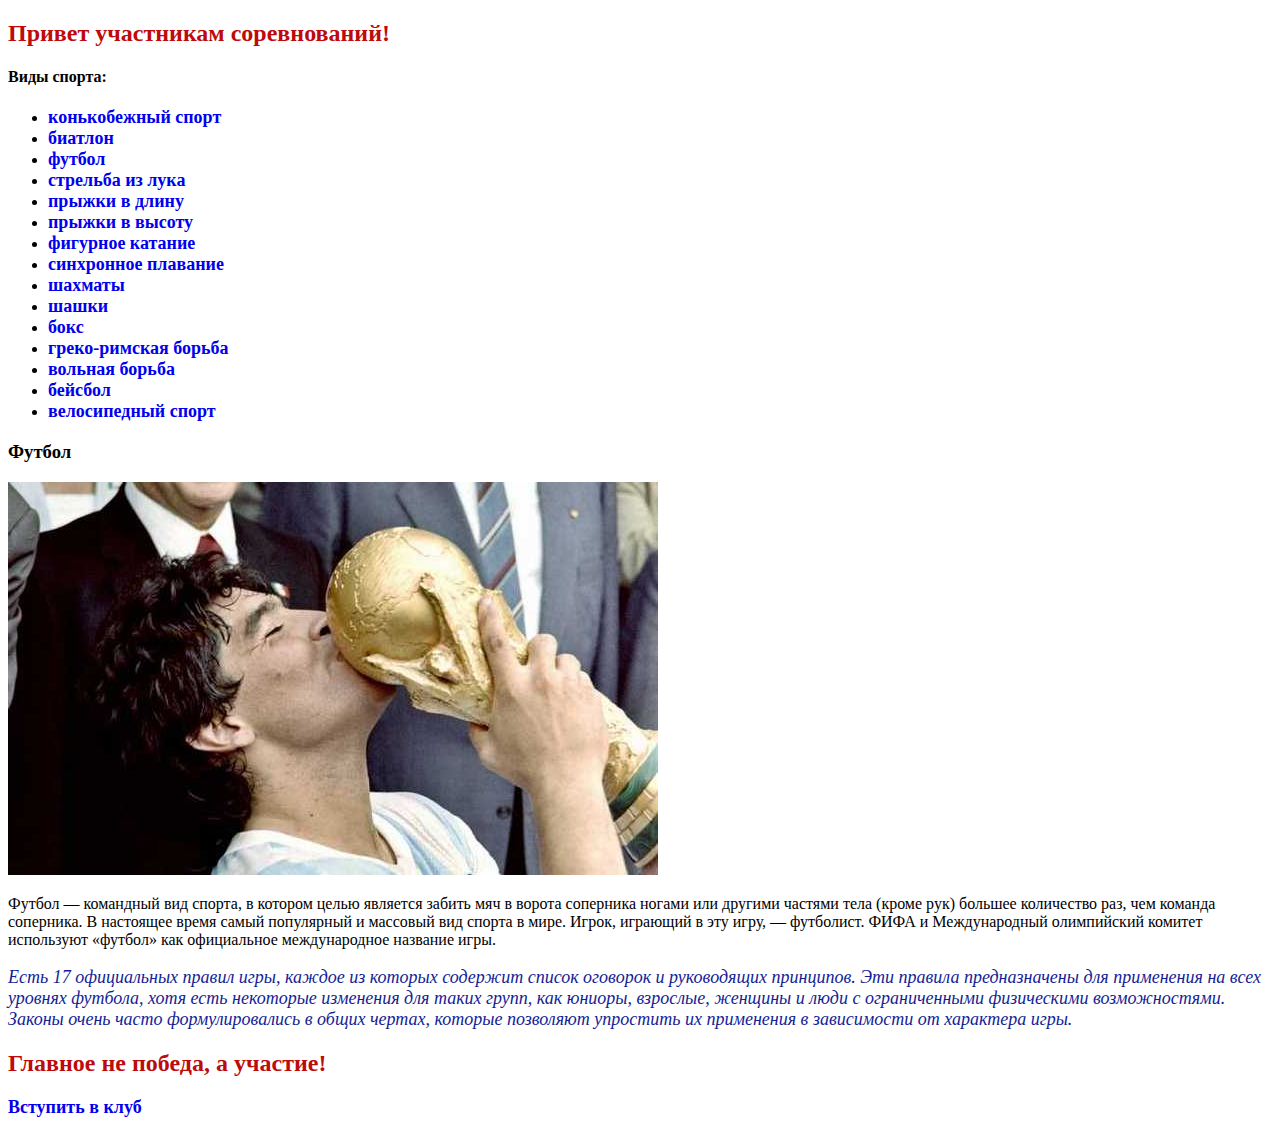
==== index.html @ 053dae75 "Create .html, add images" ====
<!DOCTYPE html>
<html lang="ru">

<head>
    <meta charset="UTF-8">
    <meta http-equiv="X-UA-Compatible" content="IE=edge">
    <meta name="viewport" content="width=device-width, initial-scale=1.0">
    <title>Maket-flex</title>
    <link rel="stylesheet" href="./css/style.css">
    <link rel="shortcut icon" href="./images/ball-icon.ico">
</head>

<body>
    <div class="container">
        <header>
            <h2>Привет участникам соревнований!</h2>
        </header>
        <main>
            <nav class="main-menu">
                <h4>Виды спорта:</h4>
                <ul>
                    <li><a href="#">конькобежный спорт</a></li>
                    <li><a href="#">биатлон</a></li>
                    <li><a href="#">футбол</a></li>
                    <li><a href="#">стрельба из лука</a></li>
                    <li><a href="#">прыжки в длину</a></li>
                    <li><a href="#">прыжки в высоту</a></li>
                    <li><a href="#">фигурное катание</a></li>
                    <li><a href="#">синхронное плавание</a></li>
                    <li><a href="#">шахматы</a></li>
                    <li><a href="#">шашки</a></li>
                    <li><a href="#">бокс</a></li>
                    <li><a href="#">греко-римская борьба</a></li>
                    <li><a href="#">вольная борьба</a></li>
                    <li><a href="#">бейсбол</a></li>
                    <li><a href="#">велосипедный спорт</a></li>
                </ul>
            </nav>
            <section class="football">
                <h3>Футбол</h3>
                <div class="content">
                    <picture class="content__item">
                        <source media="(max-width: 320px)" srcset="./images/foot-small.jpg" />
                        <source media="(max-width: 768px)" srcset="./images/foot-middle.jpg" />
                        <source media="(max-width: 1440px)" srcset="./images/foot-big.jpg" />
                        <img src='./images/foot-big.jpg' alt='Maradona' />
                    </picture>
                    <p class="content__item">Футбол — командный вид спорта, в котором целью является забить мяч в ворота
                        соперника ногами или другими частями тела (кроме рук) большее количество раз, чем команда
                        соперника. В настоящее время самый популярный и массовый вид спорта в мире. Игрок, играющий в
                        эту игру, — футболист. ФИФА и Международный олимпийский комитет используют «футбол» как
                        официальное международное название игры.</p>
                    <p class="content__item">Есть 17 официальных правил игры, каждое из которых содержит список оговорок
                        и руководящих принципов. Эти правила предназначены для применения на всех уровнях футбола, хотя
                        есть некоторые изменения для таких групп, как юниоры, взрослые, женщины и люди с ограниченными
                        физическими возможностями. Законы очень часто формулировались в общих чертах, которые позволяют
                        упростить их применения в зависимости от характера игры.</p>
                </div>
            </section>
        </main>
        <footer>
            <h2>Главное не победа, а участие!</h2>
        </footer>
        <div class="modal"><a href="#">Вступить в клуб</a></div>
    </div>
</body>

</html>
---- css/style.css ----
h1+p{
	color: rgb(50, 170, 60);
	font-size: 20px;
}
h2{
	color: rgb(190, 10, 10);
}
a{
	text-decoration: none;
	font-size: 18px;
	font-weight: 600;
}
p+p{
	color: rgb(20, 30, 150);
	font-style: italic;
	font-size: 18px;
}
.page_1 a[href*="//"]::before{
	 content: url(../images/link.png);
}
.page_2 a[href*="//"]{
	background: url(../images/link.png) no-repeat;
	padding-left: 22px;
}
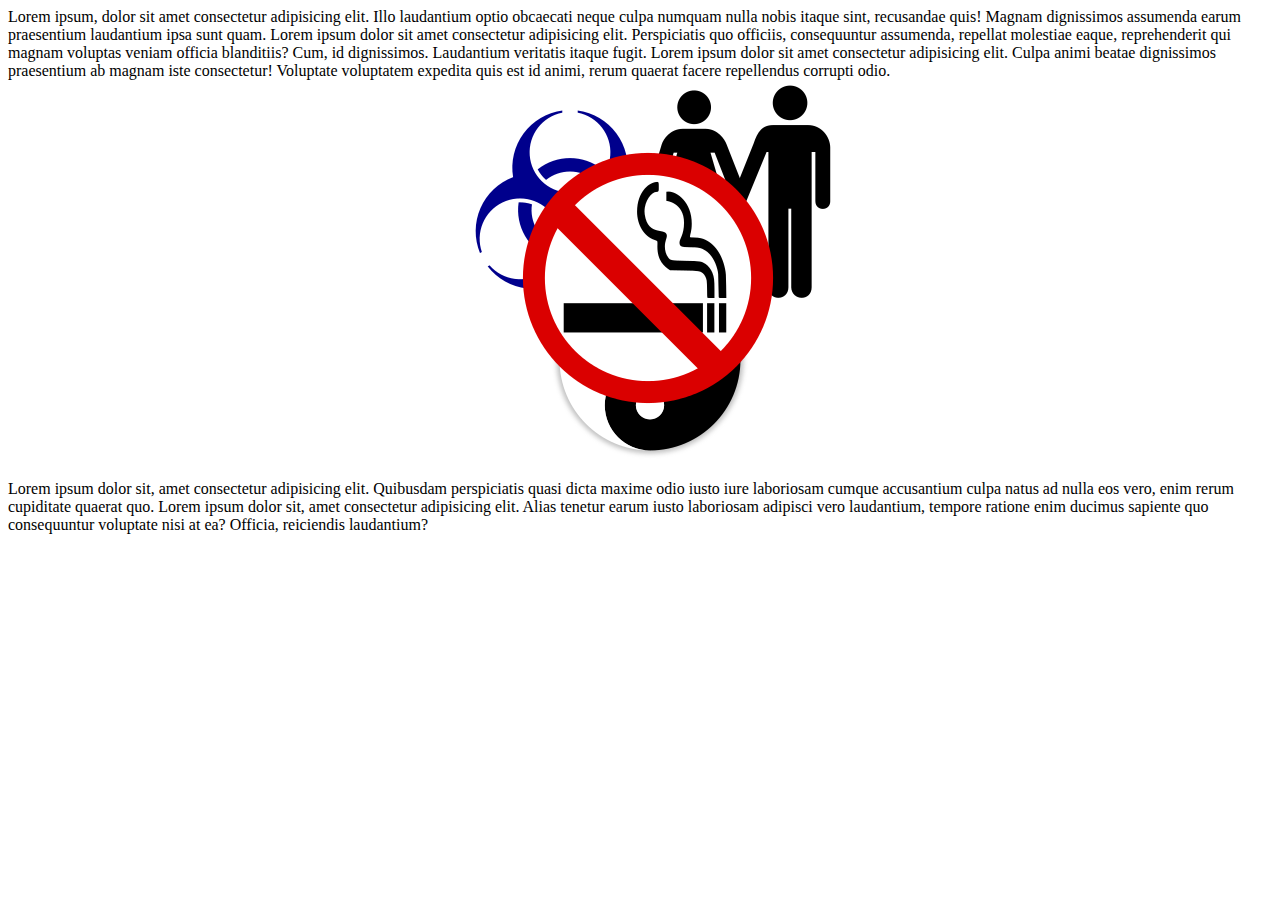
==== commit 1232b537: "Maket_ABC is completed" ====
--- a/index.html
+++ b/index.html
@@ -1,67 +1,38 @@
 <!DOCTYPE html>
-<html lang="ru">
+<html lang="en">
 
 <head>
     <meta charset="UTF-8">
     <meta http-equiv="X-UA-Compatible" content="IE=edge">
     <meta name="viewport" content="width=device-width, initial-scale=1.0">
-    <title>Maket-flex</title>
+    <title>ABC</title>
     <link rel="stylesheet" href="./css/style.css">
-    <link rel="shortcut icon" href="./images/ball-icon.ico">
 </head>
 
 <body>
-    <div class="container">
-        <header>
-            <h2>Привет участникам соревнований!</h2>
-        </header>
-        <main>
-            <nav class="main-menu">
-                <h4>Виды спорта:</h4>
-                <ul>
-                    <li><a href="#">конькобежный спорт</a></li>
-                    <li><a href="#">биатлон</a></li>
-                    <li><a href="#">футбол</a></li>
-                    <li><a href="#">стрельба из лука</a></li>
-                    <li><a href="#">прыжки в длину</a></li>
-                    <li><a href="#">прыжки в высоту</a></li>
-                    <li><a href="#">фигурное катание</a></li>
-                    <li><a href="#">синхронное плавание</a></li>
-                    <li><a href="#">шахматы</a></li>
-                    <li><a href="#">шашки</a></li>
-                    <li><a href="#">бокс</a></li>
-                    <li><a href="#">греко-римская борьба</a></li>
-                    <li><a href="#">вольная борьба</a></li>
-                    <li><a href="#">бейсбол</a></li>
-                    <li><a href="#">велосипедный спорт</a></li>
-                </ul>
-            </nav>
-            <section class="football">
-                <h3>Футбол</h3>
-                <div class="content">
-                    <picture class="content__item">
-                        <source media="(max-width: 320px)" srcset="./images/foot-small.jpg" />
-                        <source media="(max-width: 768px)" srcset="./images/foot-middle.jpg" />
-                        <source media="(max-width: 1440px)" srcset="./images/foot-big.jpg" />
-                        <img src='./images/foot-big.jpg' alt='Maradona' />
-                    </picture>
-                    <p class="content__item">Футбол — командный вид спорта, в котором целью является забить мяч в ворота
-                        соперника ногами или другими частями тела (кроме рук) большее количество раз, чем команда
-                        соперника. В настоящее время самый популярный и массовый вид спорта в мире. Игрок, играющий в
-                        эту игру, — футболист. ФИФА и Международный олимпийский комитет используют «футбол» как
-                        официальное международное название игры.</p>
-                    <p class="content__item">Есть 17 официальных правил игры, каждое из которых содержит список оговорок
-                        и руководящих принципов. Эти правила предназначены для применения на всех уровнях футбола, хотя
-                        есть некоторые изменения для таких групп, как юниоры, взрослые, женщины и люди с ограниченными
-                        физическими возможностями. Законы очень часто формулировались в общих чертах, которые позволяют
-                        упростить их применения в зависимости от характера игры.</p>
-                </div>
-            </section>
-        </main>
-        <footer>
-            <h2>Главное не победа, а участие!</h2>
-        </footer>
-        <div class="modal"><a href="#">Вступить в клуб</a></div>
+    <div class="text">
+        Lorem ipsum, dolor sit amet consectetur adipisicing elit. Illo laudantium optio obcaecati neque culpa numquam
+        nulla nobis itaque sint, recusandae quis! Magnam dignissimos assumenda earum praesentium laudantium ipsa sunt
+        quam.
+        Lorem ipsum dolor sit amet consectetur adipisicing elit. Perspiciatis quo officiis, consequuntur assumenda,
+        repellat molestiae eaque, reprehenderit qui magnam voluptas veniam officia blanditiis? Cum, id dignissimos.
+        Laudantium veritatis itaque fugit.
+        Lorem ipsum dolor sit amet consectetur adipisicing elit. Culpa animi beatae dignissimos praesentium ab magnam
+        iste consectetur! Voluptate voluptatem expedita quis est id animi, rerum quaerat facere repellendus corrupti
+        odio.
+    </div>
+    <div class="pictures">
+        <img class="biohazard" src="./images/biohazard.png" alt="biohazard">
+        <img class="man-and-woman" src="./images/man-and-woman.png" alt="man-and-woman">
+        <img class="yin_and_yang" src="./images/yin_and_yang.png" alt="yin_and_yang">
+        <img class="no_smoking" src="./images/no_smoking.png" alt="no_smoking">
+    </div>
+    <div class="text">
+        Lorem ipsum dolor sit, amet consectetur adipisicing elit. Quibusdam perspiciatis quasi dicta maxime odio iusto
+        iure laboriosam cumque accusantium culpa natus ad nulla eos vero, enim rerum cupiditate quaerat quo.
+        Lorem ipsum dolor sit, amet consectetur adipisicing elit. Alias tenetur earum iusto laboriosam adipisci vero
+        laudantium, tempore ratione enim ducimus sapiente quo consequuntur voluptate nisi at ea? Officia, reiciendis
+        laudantium?
     </div>
 </body>
 
--- a/css/style.css
+++ b/css/style.css
@@ -1,24 +1,35 @@
-h1+p{
-	color: rgb(50, 170, 60);
-	font-size: 20px;
+.pictures {
+    width: 400px;
+    height: 400px;
+    position: relative;
+    margin: 0 auto;
 }
-h2{
-	color: rgb(190, 10, 10);
+
+.biohazard {
+    position: absolute;
+    left: 30px;
+    top: 30px;
 }
-a{
-	text-decoration: none;
-	font-size: 18px;
-	font-weight: 600;
+
+.man-and-woman {
+    position: absolute;
+    left: 200px;
 }
-p+p{
-	color: rgb(20, 30, 150);
-	font-style: italic;
-	font-size: 18px;
+
+.yin_and_yang {
+    position: absolute;
+    left: 110px;
+    bottom: 20px;
 }
-.page_1 a[href*="//"]::before{
-	 content: url(../images/link.png);
+
+.no_smoking {
+    position: absolute;
+    left: 80px;
+    top: 70px;
 }
-.page_2 a[href*="//"]{
-	background: url(../images/link.png) no-repeat;
-	padding-left: 22px;
-}
+
+.biohazard:hover,
+.man-and-woman:hover,
+.yin_and_yang:hover {
+    z-index: 1;
+}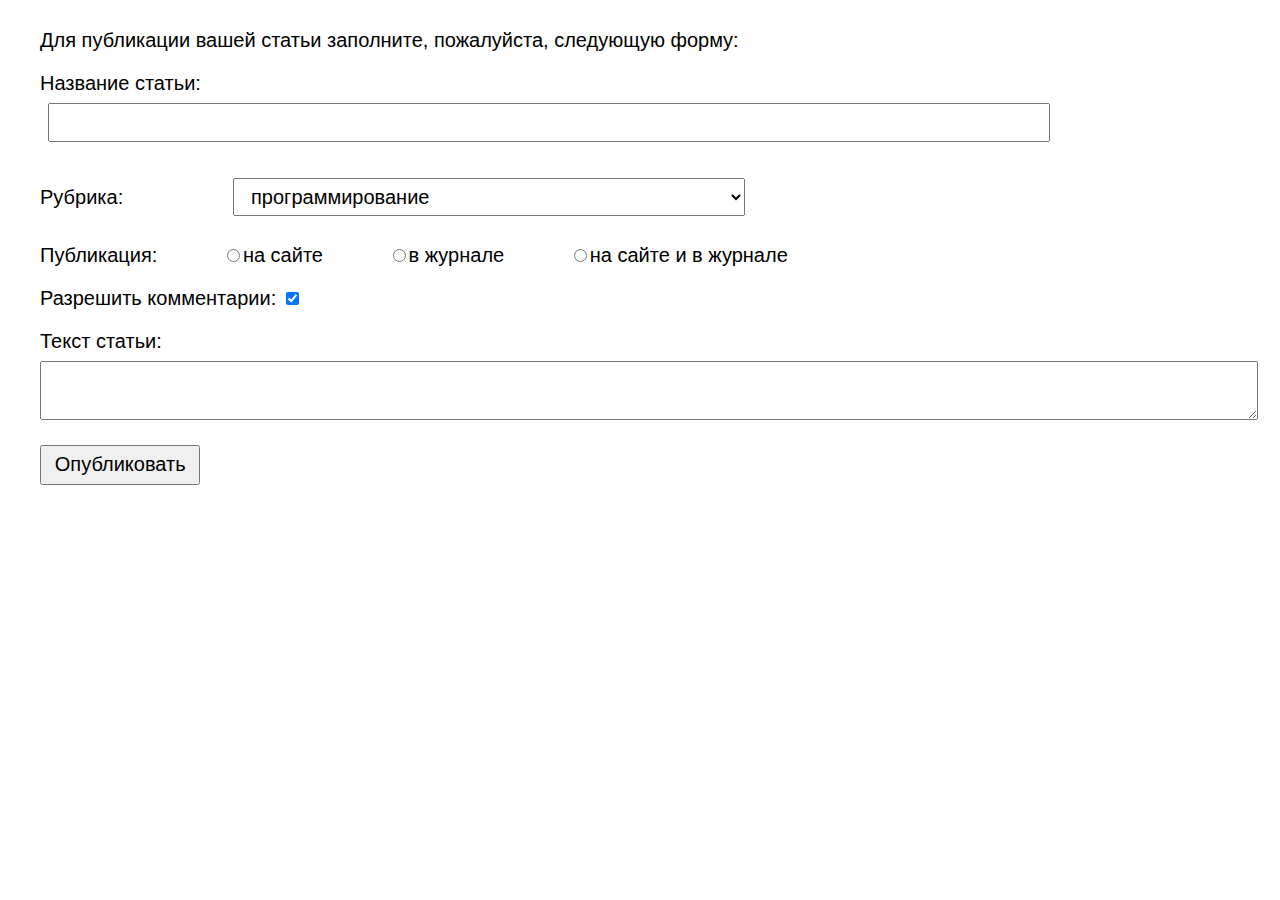
==== commit 17896f60: "Maket_form is completed" ====
--- a/index.html
+++ b/index.html
@@ -1,38 +1,48 @@
 <!DOCTYPE html>
-<html lang="en">
+<html lang="ru">
 
 <head>
     <meta charset="UTF-8">
     <meta http-equiv="X-UA-Compatible" content="IE=edge">
     <meta name="viewport" content="width=device-width, initial-scale=1.0">
-    <title>ABC</title>
+    <title>Form</title>
     <link rel="stylesheet" href="./css/style.css">
 </head>
 
 <body>
-    <div class="text">
-        Lorem ipsum, dolor sit amet consectetur adipisicing elit. Illo laudantium optio obcaecati neque culpa numquam
-        nulla nobis itaque sint, recusandae quis! Magnam dignissimos assumenda earum praesentium laudantium ipsa sunt
-        quam.
-        Lorem ipsum dolor sit amet consectetur adipisicing elit. Perspiciatis quo officiis, consequuntur assumenda,
-        repellat molestiae eaque, reprehenderit qui magnam voluptas veniam officia blanditiis? Cum, id dignissimos.
-        Laudantium veritatis itaque fugit.
-        Lorem ipsum dolor sit amet consectetur adipisicing elit. Culpa animi beatae dignissimos praesentium ab magnam
-        iste consectetur! Voluptate voluptatem expedita quis est id animi, rerum quaerat facere repellendus corrupti
-        odio.
-    </div>
-    <div class="pictures">
-        <img class="biohazard" src="./images/biohazard.png" alt="biohazard">
-        <img class="man-and-woman" src="./images/man-and-woman.png" alt="man-and-woman">
-        <img class="yin_and_yang" src="./images/yin_and_yang.png" alt="yin_and_yang">
-        <img class="no_smoking" src="./images/no_smoking.png" alt="no_smoking">
-    </div>
-    <div class="text">
-        Lorem ipsum dolor sit, amet consectetur adipisicing elit. Quibusdam perspiciatis quasi dicta maxime odio iusto
-        iure laboriosam cumque accusantium culpa natus ad nulla eos vero, enim rerum cupiditate quaerat quo.
-        Lorem ipsum dolor sit, amet consectetur adipisicing elit. Alias tenetur earum iusto laboriosam adipisci vero
-        laudantium, tempore ratione enim ducimus sapiente quo consequuntur voluptate nisi at ea? Officia, reiciendis
-        laudantium?
+    <div class="container">
+        <p>Для публикации вашей статьи заполните, пожалуйста, следующую форму:</p>
+        <form action="#">
+            <div class="width">
+                <label for="title">Название статьи:</label>
+                <input type="text" name="article title" id="title">
+            </div>
+            <div class="width select">
+                <p><label for="head">Рубрика:</label>
+                    <select name="heading" id="head">
+                        <option value="computer technology">компьютерная техника</option>
+                        <option value="graphics and design">графика и дизайн</option>
+                        <option selected value="programming">программирование</option>
+                    </select>
+                </p>
+            </div>
+            <div class="width">
+                <p> Публикация:
+                    <span><input type="radio" name="publication" value="on the site">на сайте</span>
+                    <span><input type="radio" name="publication" value="in the magazine">в журнале</span>
+                    <span><input type="radio" name="publication" value="both">на сайте и в журнале</span>
+                </p>
+            </div>
+            <div class="width">Разрешить комментарии:
+                <input checked type="checkbox" name="comments" value="yes">
+            </div>
+            <div class="width">
+                <p>Текст статьи:<br>
+                    <textarea name="article" rows="3"></textarea>
+                </p>
+            </div>
+            <button type="submit">Опубликовать</button>
+        </form>
     </div>
 </body>
 
--- a/css/style.css
+++ b/css/style.css
@@ -1,35 +1,72 @@
-.pictures {
-    width: 400px;
-    height: 400px;
-    position: relative;
-    margin: 0 auto;
+body {
+    margin: 0;
+    padding: 0;
+    font-family: sans-serif;
+    font-size: 20px;
+    box-sizing: border-box;
 }
 
-.biohazard {
-    position: absolute;
-    left: 30px;
-    top: 30px;
+.container {
+    max-width: 1200px;
+    margin: 0 auto;
+    padding: 1vh 1vw;
 }
 
-.man-and-woman {
-    position: absolute;
-    left: 200px;
+input[type=text] {
+    width: 76vw;
+    font-size: 20px;
+    padding: .7vh 1vw;
+    margin: .6vw;
+
 }
 
-.yin_and_yang {
-    position: absolute;
-    left: 110px;
-    bottom: 20px;
+textarea {
+    width: 93vw;
+    padding: .7vh 1vw;
+    margin: .6vw .6vw 0 0;
 }
 
-.no_smoking {
-    position: absolute;
-    left: 80px;
-    top: 70px;
+select {
+    width: 40vw;
+    padding: .7vh 1vw;
+    margin: .6vw;
+    font-size: 20px;
 }
 
-.biohazard:hover,
-.man-and-woman:hover,
-.yin_and_yang:hover {
-    z-index: 1;
+input[type=radio] {
+    margin-left: 5vw;
+}
+
+button {
+    font-size: 20px;
+    padding: .7vh 1vw;
+}
+
+label {
+    display: inline-block;
+    width: 180px;
+}
+
+
+@media screen and (max-width: 768px) {
+
+    input[type=text],
+    select,
+    textarea {
+        width: 100%;
+    }
+
+    .width {
+        margin-right: 35px;
+        margin-left: 0;
+    }
+
+    .select {
+        margin-right: 20px;
+    }
+
+    span {
+        display: block;
+
+    }
 }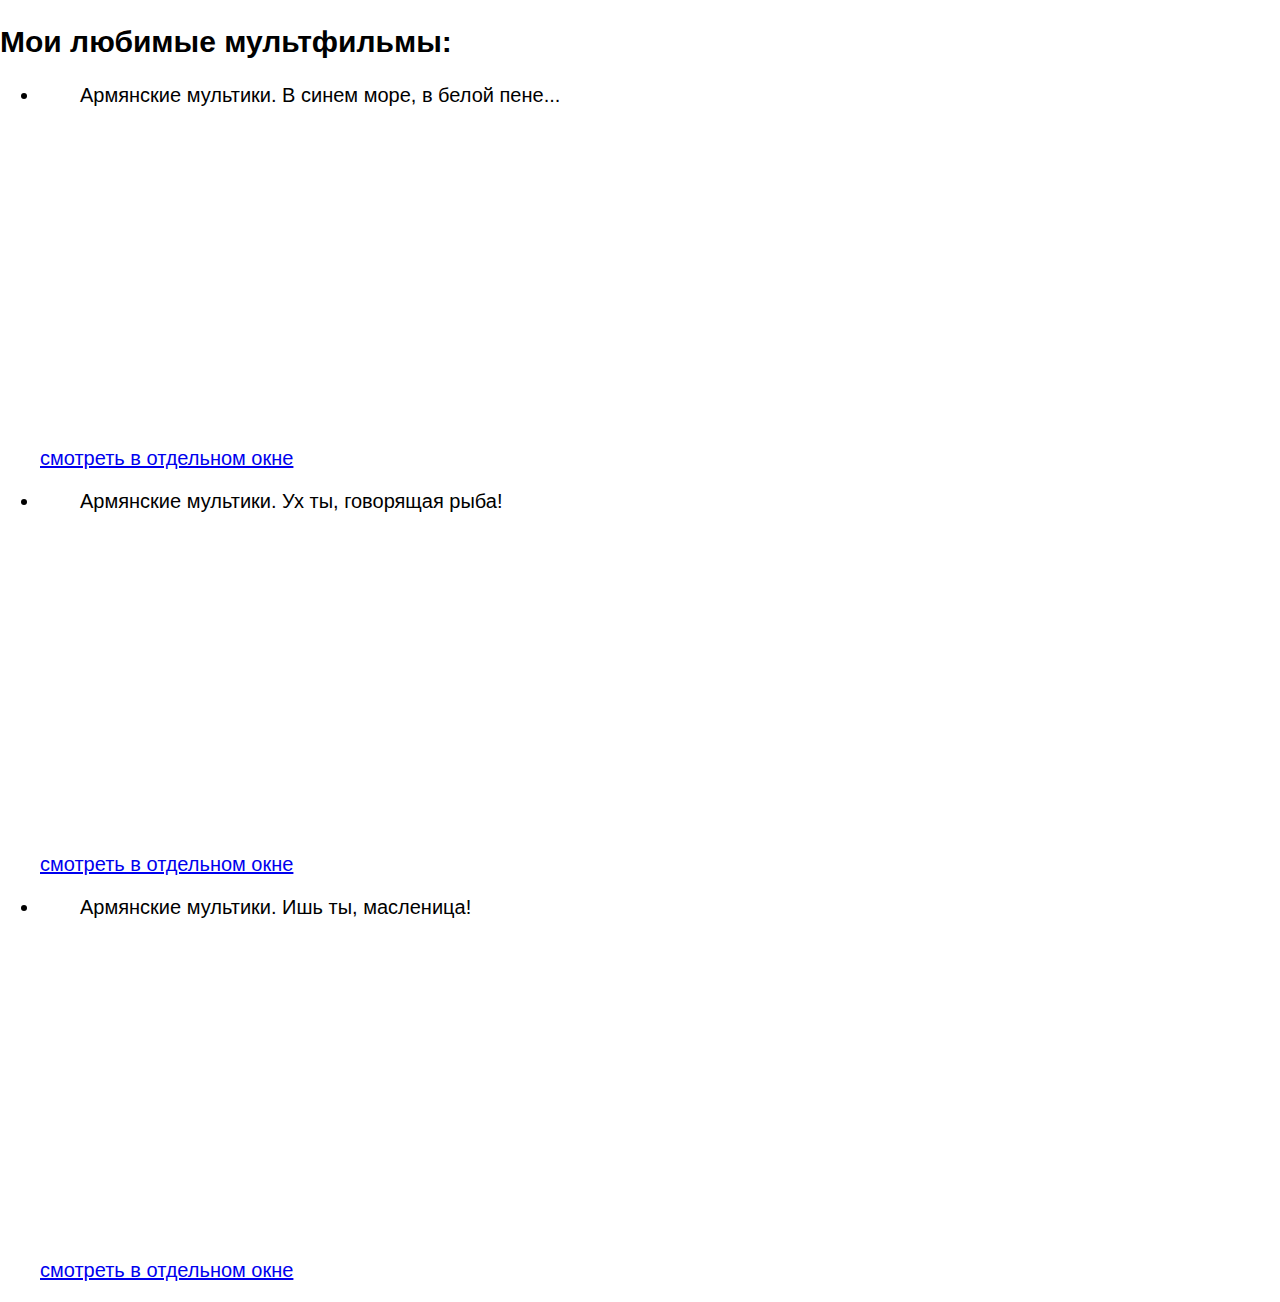
==== commit 1de203ae: "Create .html" ====
--- a/index.html
+++ b/index.html
@@ -5,44 +5,45 @@
     <meta charset="UTF-8">
     <meta http-equiv="X-UA-Compatible" content="IE=edge">
     <meta name="viewport" content="width=device-width, initial-scale=1.0">
-    <title>Form</title>
+    <title>Homework-9a</title>
     <link rel="stylesheet" href="./css/style.css">
 </head>
 
 <body>
-    <div class="container">
-        <p>Для публикации вашей статьи заполните, пожалуйста, следующую форму:</p>
-        <form action="#">
-            <div class="width">
-                <label for="title">Название статьи:</label>
-                <input type="text" name="article title" id="title">
-            </div>
-            <div class="width select">
-                <p><label for="head">Рубрика:</label>
-                    <select name="heading" id="head">
-                        <option value="computer technology">компьютерная техника</option>
-                        <option value="graphics and design">графика и дизайн</option>
-                        <option selected value="programming">программирование</option>
-                    </select>
-                </p>
-            </div>
-            <div class="width">
-                <p> Публикация:
-                    <span><input type="radio" name="publication" value="on the site">на сайте</span>
-                    <span><input type="radio" name="publication" value="in the magazine">в журнале</span>
-                    <span><input type="radio" name="publication" value="both">на сайте и в журнале</span>
-                </p>
-            </div>
-            <div class="width">Разрешить комментарии:
-                <input checked type="checkbox" name="comments" value="yes">
-            </div>
-            <div class="width">
-                <p>Текст статьи:<br>
-                    <textarea name="article" rows="3"></textarea>
-                </p>
-            </div>
-            <button type="submit">Опубликовать</button>
-        </form>
+    <h2>Мои любимые мультфильмы:</h2>
+    <div class="cartoons">
+        <ul class="cartoons-list">
+            <li>
+                <figure>
+                    <figcaption>Армянские мультики. В синем море, в белой пене...</figcaption>
+                    <iframe width="560" height="315" src="https://www.youtube.com/embed/x5g7aStID_M"
+                        title="YouTube video player" frameborder="0"
+                        allow="accelerometer; autoplay; clipboard-write; encrypted-media; gyroscope; picture-in-picture"
+                        allowfullscreen></iframe>
+                </figure>
+                <a href="https://youtu.be/x5g7aStID_M" target="_blank">смотреть в отдельном окне</a>
+            </li>
+            <li>
+                <figure>
+                    <figcaption>Армянские мультики. Ух ты, говорящая рыба!</figcaption>
+                    <iframe width="560" height="315" src="https://www.youtube.com/embed/4p64yOhouxI"
+                        title="YouTube video player" frameborder="0"
+                        allow="accelerometer; autoplay; clipboard-write; encrypted-media; gyroscope; picture-in-picture"
+                        allowfullscreen></iframe>
+                </figure>
+                <a href="https://youtu.be/4p64yOhouxI" target="_blank">смотреть в отдельном окне</a>
+            </li>
+            <li>
+                <figure>
+                    <figcaption>Армянские мультики. Ишь ты, масленица!</figcaption>
+                    <iframe width="560" height="315" src="https://www.youtube.com/embed/GjyBwPLmlHM"
+                        title="YouTube video player" frameborder="0"
+                        allow="accelerometer; autoplay; clipboard-write; encrypted-media; gyroscope; picture-in-picture"
+                        allowfullscreen></iframe>
+                </figure>
+                <a href="https://youtu.be/GjyBwPLmlHM" target="_blank">смотреть в отдельном окне</a>
+            </li>
+        </ul>
     </div>
 </body>
 
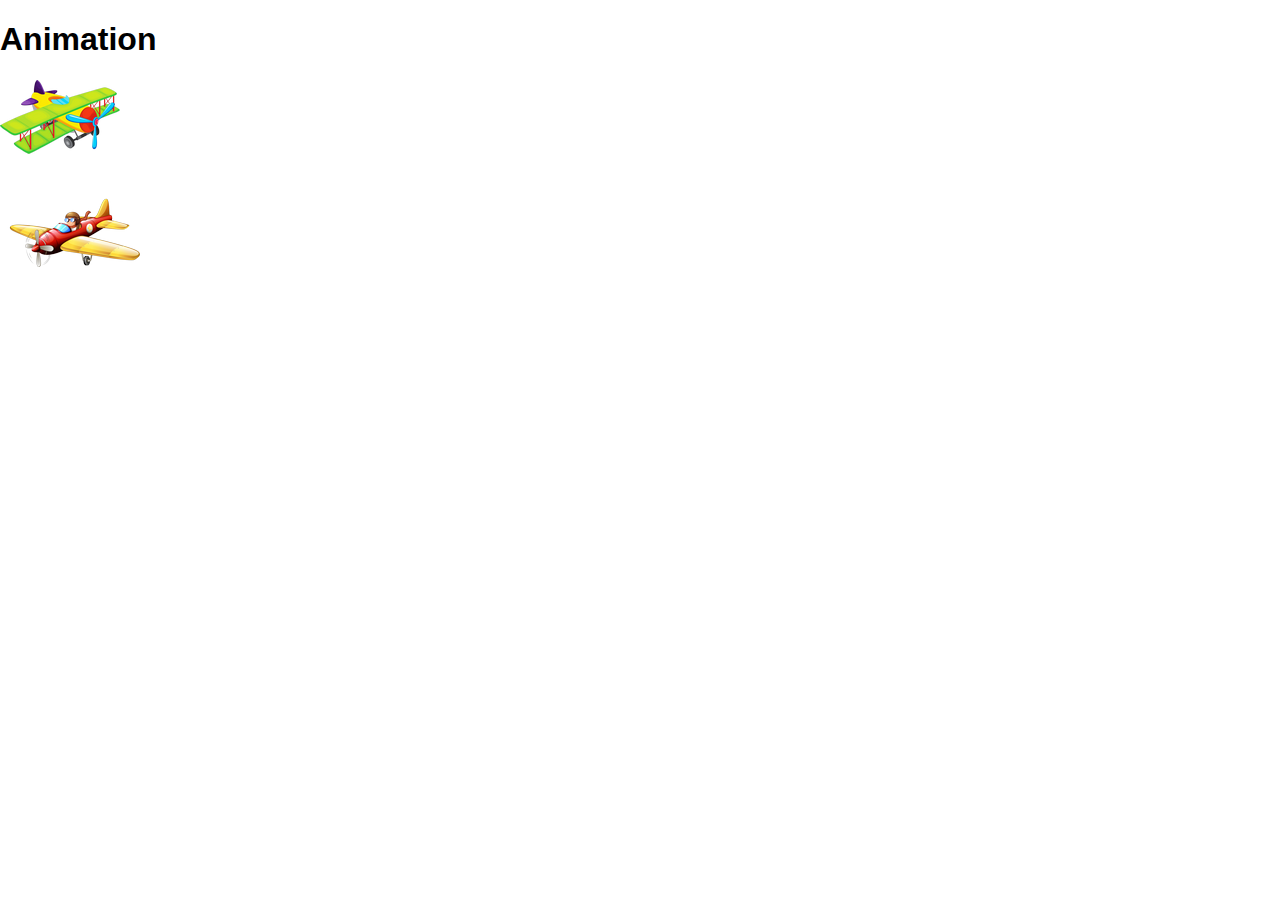
==== commit f042957c: "Create .html" ====
--- a/index.html
+++ b/index.html
@@ -1,49 +1,30 @@
 <!DOCTYPE html>
-<html lang="ru">
+<html lang="en">
 
 <head>
     <meta charset="UTF-8">
     <meta http-equiv="X-UA-Compatible" content="IE=edge">
     <meta name="viewport" content="width=device-width, initial-scale=1.0">
-    <title>Homework-9a</title>
+    <title>Animation</title>
     <link rel="stylesheet" href="./css/style.css">
 </head>
 
 <body>
-    <h2>Мои любимые мультфильмы:</h2>
-    <div class="cartoons">
-        <ul class="cartoons-list">
-            <li>
-                <figure>
-                    <figcaption>Армянские мультики. В синем море, в белой пене...</figcaption>
-                    <iframe width="560" height="315" src="https://www.youtube.com/embed/x5g7aStID_M"
-                        title="YouTube video player" frameborder="0"
-                        allow="accelerometer; autoplay; clipboard-write; encrypted-media; gyroscope; picture-in-picture"
-                        allowfullscreen></iframe>
-                </figure>
-                <a href="https://youtu.be/x5g7aStID_M" target="_blank">смотреть в отдельном окне</a>
-            </li>
-            <li>
-                <figure>
-                    <figcaption>Армянские мультики. Ух ты, говорящая рыба!</figcaption>
-                    <iframe width="560" height="315" src="https://www.youtube.com/embed/4p64yOhouxI"
-                        title="YouTube video player" frameborder="0"
-                        allow="accelerometer; autoplay; clipboard-write; encrypted-media; gyroscope; picture-in-picture"
-                        allowfullscreen></iframe>
-                </figure>
-                <a href="https://youtu.be/4p64yOhouxI" target="_blank">смотреть в отдельном окне</a>
-            </li>
-            <li>
-                <figure>
-                    <figcaption>Армянские мультики. Ишь ты, масленица!</figcaption>
-                    <iframe width="560" height="315" src="https://www.youtube.com/embed/GjyBwPLmlHM"
-                        title="YouTube video player" frameborder="0"
-                        allow="accelerometer; autoplay; clipboard-write; encrypted-media; gyroscope; picture-in-picture"
-                        allowfullscreen></iframe>
-                </figure>
-                <a href="https://youtu.be/GjyBwPLmlHM" target="_blank">смотреть в отдельном окне</a>
-            </li>
-        </ul>
+    <div class="container">
+        <h1>
+            Animation
+        </h1>
+        <div class="avia">
+            <img src="./images/avia.png" alt="green-plane">
+        </div>
+        <div class="avia-1">
+            <img src="./images/avia0.png" alt="yellow-plane">
+        </div>
+        <div class="content">
+            <div class="content__circle"></div>
+        </div>
+        <div class="trap"></div>
+        <div class="color"></div>
     </div>
 </body>
 
--- a/css/style.css
+++ b/css/style.css
@@ -1,72 +1,34 @@
 body {
+    font-family: sans-serif;
     margin: 0;
     padding: 0;
-    font-family: sans-serif;
-    font-size: 20px;
-    box-sizing: border-box;
 }
 
-.container {
-    max-width: 1200px;
-    margin: 0 auto;
-    padding: 1vh 1vw;
+h2 {
+    margin-left: 100px;
+    font-weight: 600;
 }
 
-input[type=text] {
-    width: 76vw;
-    font-size: 20px;
-    padding: .7vh 1vw;
-    margin: .6vw;
-
+.cartoons {
+    width: 640px;
+    height: 100vh;
+    overflow-y: scroll;
+    overflow-x: hidden;
 }
 
-textarea {
-    width: 93vw;
-    padding: .7vh 1vw;
-    margin: .6vw .6vw 0 0;
+.cartoons-list {
+    list-style: none;
 }
 
-select {
-    width: 40vw;
-    padding: .7vh 1vw;
-    margin: .6vw;
-    font-size: 20px;
+a {
+    display: block;
+    margin: 10px 10px 10px 40px;
 }
 
-input[type=radio] {
-    margin-left: 5vw;
-}
-
-button {
-    font-size: 20px;
-    padding: .7vh 1vw;
-}
-
-label {
-    display: inline-block;
-    width: 180px;
-}
-
-
-@media screen and (max-width: 768px) {
-
-    input[type=text],
-    select,
-    textarea {
-        width: 100%;
-    }
-
-    .width {
-        margin-right: 35px;
-        margin-left: 0;
-    }
-
-    .select {
-        margin-right: 20px;
-    }
-
-    span {
-        display: block;
-
-    }
+figcaption {
+    font-size: 18px;
+    background-color: rgba(0, 0, 0, 0.7);
+    color: #fff;
+    padding: 20px;
+    width: 100%;
 }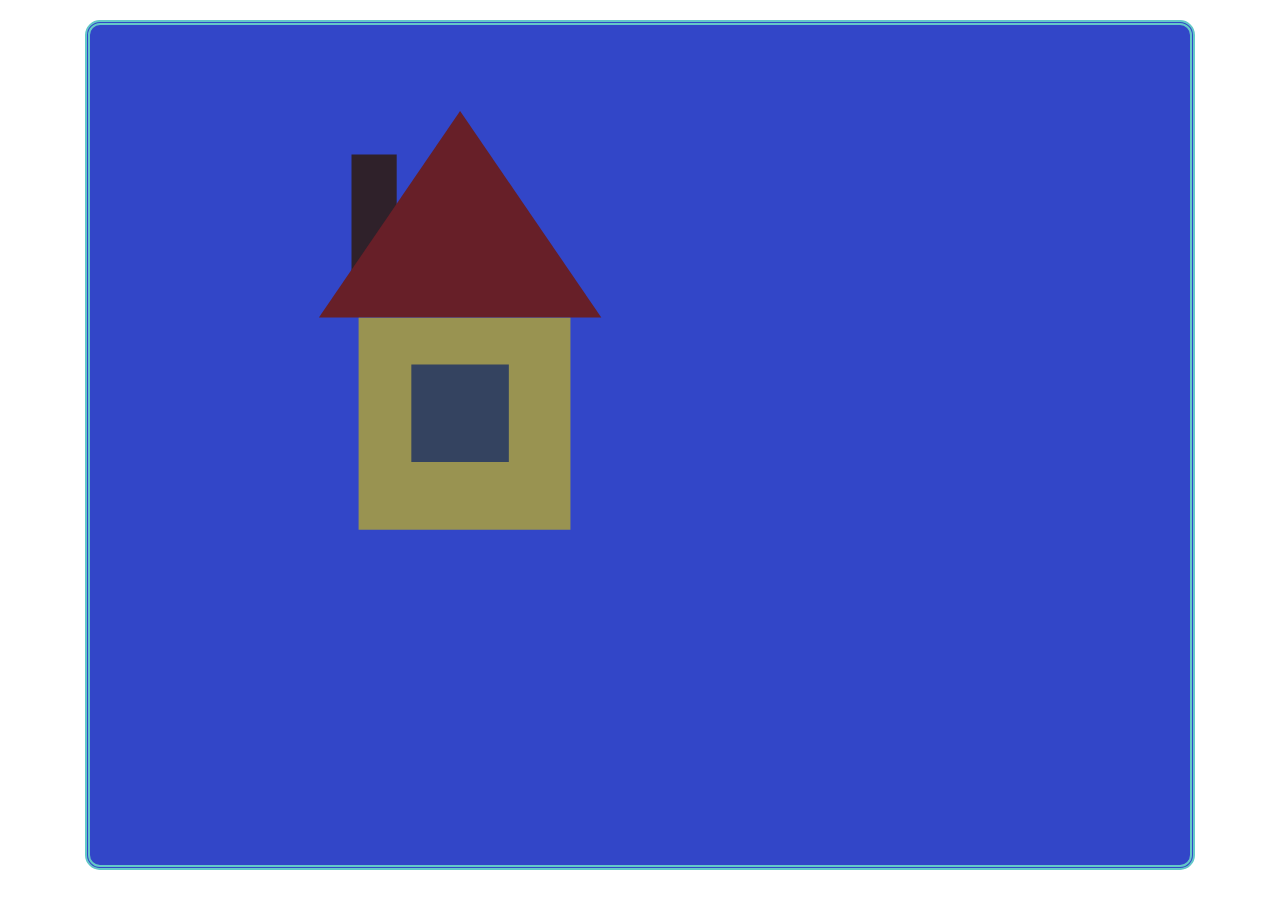
==== commit 2773f4f7: "Create a new file" ====
--- a/index.html
+++ b/index.html
@@ -5,26 +5,50 @@
     <meta charset="UTF-8">
     <meta http-equiv="X-UA-Compatible" content="IE=edge">
     <meta name="viewport" content="width=device-width, initial-scale=1.0">
-    <title>Animation</title>
+    <title>SVG</title>
     <link rel="stylesheet" href="./css/style.css">
 </head>
 
 <body>
     <div class="container">
-        <h1>
-            Animation
-        </h1>
-        <div class="avia">
-            <img src="./images/avia.png" alt="green-plane">
-        </div>
-        <div class="avia-1">
-            <img src="./images/avia0.png" alt="yellow-plane">
-        </div>
-        <div class="content">
-            <div class="content__circle"></div>
-        </div>
-        <div class="trap"></div>
-        <div class="color"></div>
+        <svg xmlns="http://www.w3.org/2000/svg" xmlns:xlink="http://www.w3.org/1999/xlink" version="1.1" width="640"
+            height="640" viewBox="0 0 640 640" xml:space="preserve">
+            <desc>Created with Fabric.js 4.6.0</desc>
+            <defs>
+            </defs>
+            <g transform="matrix(1 0 0 1 62.05 51.41)" id="a0YpJID8BcfBf358gV_sP">
+                <path
+                    style="stroke: rgb(0,0,0); stroke-width: 1; stroke-dasharray: none; stroke-linecap: butt; stroke-dashoffset: 0; stroke-linejoin: miter; stroke-miterlimit: 4; fill: rgb(255,255,255); fill-opacity: 0; fill-rule: nonzero; opacity: 1;"
+                    vector-effect="non-scaling-stroke" transform=" translate(0, 0)" d="M 0 0" stroke-linecap="round" />
+            </g>
+            <g transform="matrix(0.51 0 0 1.35 284.1 189.25)" id="Vhy6xJgyJ-jkl7FGND_UG">
+                <path class="tube"
+                    style="stroke: rgb(36,15,169); stroke-width: 0; stroke-dasharray: none; stroke-linecap: butt; stroke-dashoffset: 0; stroke-linejoin: miter; stroke-miterlimit: 4; fill: rgb(47,33,42); fill-rule: nonzero; opacity: 1;"
+                    vector-effect="non-scaling-stroke" transform=" translate(0, 0)"
+                    d="M -44.32133 -44.32133 L 44.32133 -44.32133 L 44.32133 44.32133 L -44.32133 44.32133 z"
+                    stroke-linecap="round" />
+            </g>
+            <g transform="matrix(3.53 0 0 2.58 370.09 189.25)" id="l-jH3XLloV_Fv-3s2CuOd">
+                <path class="roof"
+                    style="stroke: none; stroke-width: 1; stroke-dasharray: none; stroke-linecap: butt; stroke-dashoffset: 0; stroke-linejoin: miter; stroke-miterlimit: 4; fill: rgb(103,31,40); fill-rule: nonzero; opacity: 1;"
+                    vector-effect="non-scaling-stroke" transform=" translate(-40, -40)"
+                    d="M 60 40 L 80 80 L 40 80 L 0 80 L 20 40 L 40 0 L 60 40 z" stroke-linecap="round" />
+            </g>
+            <g transform="matrix(2.39 0 0 2.39 374.52 398.7)" id="uKCrI6Jp5bgFmA9IgqTZH">
+                <path class="wall"
+                    style="stroke: rgb(217,54,57); stroke-width: 0; stroke-dasharray: none; stroke-linecap: butt; stroke-dashoffset: 0; stroke-linejoin: miter; stroke-miterlimit: 4; fill: rgb(153,147,81); fill-rule: nonzero; opacity: 1;"
+                    vector-effect="non-scaling-stroke" transform=" translate(0, 0)"
+                    d="M -44.32133 -44.32133 L 44.32133 -44.32133 L 44.32133 44.32133 L -44.32133 44.32133 z"
+                    stroke-linecap="round" />
+            </g>
+            <g transform="matrix(1.1 0 0 1.1 370.09 388.15)" id="fDaeMy5Ilq3ilwop8kAUC">
+                <path class="window"
+                    style="stroke: rgb(30,75,145); stroke-width: 0; stroke-dasharray: none; stroke-linecap: butt; stroke-dashoffset: 0; stroke-linejoin: miter; stroke-miterlimit: 4; fill: rgb(52,67,96); fill-rule: nonzero; opacity: 1;"
+                    vector-effect="non-scaling-stroke" transform=" translate(0, 0)"
+                    d="M -44.32133 -44.32133 L 44.32133 -44.32133 L 44.32133 44.32133 L -44.32133 44.32133 z"
+                    stroke-linecap="round" />
+            </g>
+        </svg>
     </div>
 </body>
 
--- a/css/style.css
+++ b/css/style.css
@@ -1,34 +1,196 @@
-body {
-    font-family: sans-serif;
-    margin: 0;
-    padding: 0;
+.container {
+    width: 1100px;
+    height: 840px;
+    margin: 20px auto;
+    border: 5px double rgb(100, 200, 200);
+    border-radius: 15px;
+    background-color: rgb(50, 70, 200);
+    position: relative;
 }
 
-h2 {
-    margin-left: 100px;
-    font-weight: 600;
+h1 {
+    font-size: 50px;
+    color: #fff;
+    text-align: center;
 }
 
-.cartoons {
-    width: 640px;
-    height: 100vh;
-    overflow-y: scroll;
-    overflow-x: hidden;
+.content {
+    width: 60px;
+    height: 60px;
+    padding: 20px;
+    border: 5px double rgb(60, 170, 10);
+    border-radius: 15px;
+    margin: 40px 0px 0px 40px;
+    position: absolute;
+    top: 250px;
 }
 
-.cartoons-list {
-    list-style: none;
+.trap {
+    width: 60px;
+    height: 60px;
+    padding: 20px;
+    border: 5px double rgb(60, 10, 160);
+    border-radius: 15px;
+    margin: 40px 40px 0px 0px;
+    position: absolute;
+    right: 10px;
+    top: 250px;
 }
 
-a {
-    display: block;
-    margin: 10px 10px 10px 40px;
+.content__circle {
+    width: 40px;
+    height: 40px;
+    background-color: rgb(240, 255, 30);
+    border-radius: 10%;
+    position: relative;
+    left: 0;
+    z-index: 5;
+    animation-name: yellow-circle;
+    animation-duration: 5s;
+    animation-timing-function: ease-in-out;
+    animation-iteration-count: infinite;
+    animation-direction: alternate;
 }
 
-figcaption {
-    font-size: 18px;
-    background-color: rgba(0, 0, 0, 0.7);
-    color: #fff;
-    padding: 20px;
-    width: 100%;
+.avia {
+    position: absolute;
+    top: 240px;
+    z-index: 1;
+    animation-name: airplane;
+    animation-duration: 3s;
+    animation-timing-function: ease-in-out;
+    animation-iteration-count: infinite;
+    animation-play-state: paused;
+}
+
+.avia-1 {
+    position: absolute;
+    top: 200px;
+    right: 20px;
+    z-index: 1;
+    animation-name: airplane-1;
+    animation-duration: 3s;
+    animation-timing-function: ease-in-out;
+    animation-iteration-count: infinite;
+    animation-play-state: paused;
+}
+
+.container:hover .avia {
+    animation-play-state: running;
+}
+
+.container:hover .avia-1 {
+    animation-play-state: running;
+}
+
+.color {
+    width: 400px;
+    height: 200px;
+    background-color: rgb(255, 255, 255);
+    border: 55px solid rgb(230, 200, 100);
+    position: absolute;
+    top: 50%;
+    left: 50%;
+    transform: translate(-50%, -50%);
+    clip-path: ellipse(50% 24% at 50% 50%);
+    animation-name: skew;
+    animation-duration: 5s;
+    animation-timing-function: ease-in-out;
+    animation-iteration-count: infinite;
+    animation-play-state: paused;
+}
+
+.container:hover .color {
+    animation-play-state: running;
+}
+
+@keyframes yellow-circle {
+    0% {
+        left: 0;
+    }
+
+    25% {
+        top: -30px;
+        transform: scale(120%);
+    }
+
+    50% {
+        border-radius: 50%;
+        top: 140px;
+        background-color: rgb(200, 60, 60);
+        transform: scale(60%);
+    }
+
+    75% {
+        top: -30px;
+        transform: scale(120%);
+    }
+
+    100% {
+        left: 915px;
+        background-color: rgb(60, 170, 10);
+    }
+}
+
+@keyframes airplane {
+    0% {
+        left: 0;
+    }
+
+    30% {
+        top: -10px;
+    }
+
+    50% {
+        top: 60px;
+        transform: rotate(20deg);
+        transform: scale(50%);
+    }
+
+    70% {
+        top: -10px;
+    }
+
+    100% {
+        left: 930px;
+    }
+}
+
+@keyframes airplane-1 {
+    0% {
+        right: 0;
+    }
+
+    25% {
+        top: -25px;
+    }
+
+    50% {
+        top: 200px;
+        transform: rotate(20deg);
+        transform: scale(50%);
+    }
+
+    75% {
+        top: -25px;
+    }
+
+    100% {
+        right: 930px;
+    }
+}
+
+@keyframes skew {
+    25% {
+        transform: scale(1, -1);
+    }
+
+    50% {
+        transform: rotate(360deg);
+        background-color: rgb(120, 190, 60);
+    }
+
+    75% {
+        transform: scale(-1, 1);
+    }
 }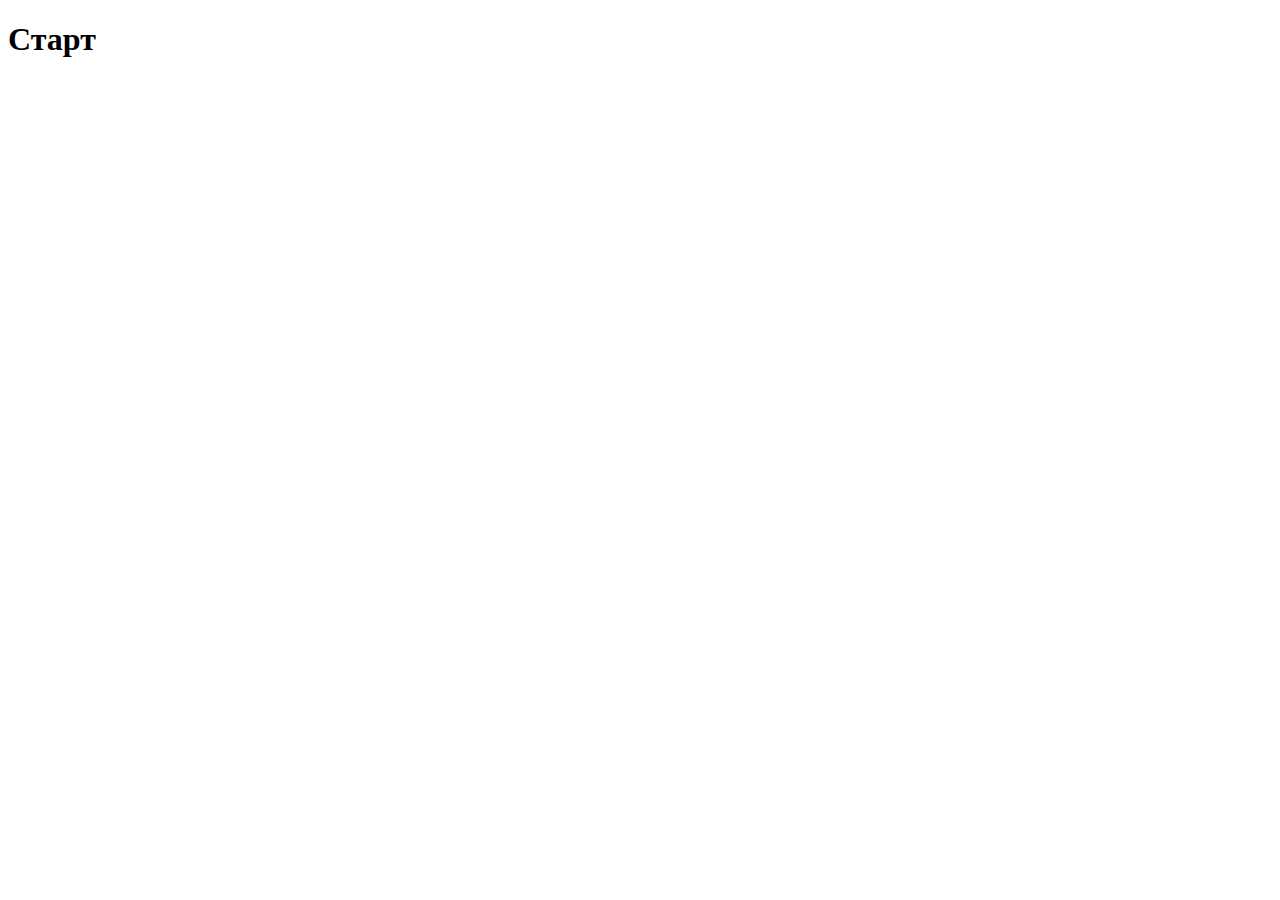
==== commit d6cb086d: "ANKETA_IF" ====
--- a/index.html
+++ b/index.html
@@ -1,55 +1,16 @@
 <!DOCTYPE html>
-<html lang="en">
+<html lang="ru">
 
 <head>
     <meta charset="UTF-8">
     <meta http-equiv="X-UA-Compatible" content="IE=edge">
     <meta name="viewport" content="width=device-width, initial-scale=1.0">
-    <title>SVG</title>
-    <link rel="stylesheet" href="./css/style.css">
+    <title>Questions</title>
 </head>
 
 <body>
-    <div class="container">
-        <svg xmlns="http://www.w3.org/2000/svg" xmlns:xlink="http://www.w3.org/1999/xlink" version="1.1" width="640"
-            height="640" viewBox="0 0 640 640" xml:space="preserve">
-            <desc>Created with Fabric.js 4.6.0</desc>
-            <defs>
-            </defs>
-            <g transform="matrix(1 0 0 1 62.05 51.41)" id="a0YpJID8BcfBf358gV_sP">
-                <path
-                    style="stroke: rgb(0,0,0); stroke-width: 1; stroke-dasharray: none; stroke-linecap: butt; stroke-dashoffset: 0; stroke-linejoin: miter; stroke-miterlimit: 4; fill: rgb(255,255,255); fill-opacity: 0; fill-rule: nonzero; opacity: 1;"
-                    vector-effect="non-scaling-stroke" transform=" translate(0, 0)" d="M 0 0" stroke-linecap="round" />
-            </g>
-            <g transform="matrix(0.51 0 0 1.35 284.1 189.25)" id="Vhy6xJgyJ-jkl7FGND_UG">
-                <path class="tube"
-                    style="stroke: rgb(36,15,169); stroke-width: 0; stroke-dasharray: none; stroke-linecap: butt; stroke-dashoffset: 0; stroke-linejoin: miter; stroke-miterlimit: 4; fill: rgb(47,33,42); fill-rule: nonzero; opacity: 1;"
-                    vector-effect="non-scaling-stroke" transform=" translate(0, 0)"
-                    d="M -44.32133 -44.32133 L 44.32133 -44.32133 L 44.32133 44.32133 L -44.32133 44.32133 z"
-                    stroke-linecap="round" />
-            </g>
-            <g transform="matrix(3.53 0 0 2.58 370.09 189.25)" id="l-jH3XLloV_Fv-3s2CuOd">
-                <path class="roof"
-                    style="stroke: none; stroke-width: 1; stroke-dasharray: none; stroke-linecap: butt; stroke-dashoffset: 0; stroke-linejoin: miter; stroke-miterlimit: 4; fill: rgb(103,31,40); fill-rule: nonzero; opacity: 1;"
-                    vector-effect="non-scaling-stroke" transform=" translate(-40, -40)"
-                    d="M 60 40 L 80 80 L 40 80 L 0 80 L 20 40 L 40 0 L 60 40 z" stroke-linecap="round" />
-            </g>
-            <g transform="matrix(2.39 0 0 2.39 374.52 398.7)" id="uKCrI6Jp5bgFmA9IgqTZH">
-                <path class="wall"
-                    style="stroke: rgb(217,54,57); stroke-width: 0; stroke-dasharray: none; stroke-linecap: butt; stroke-dashoffset: 0; stroke-linejoin: miter; stroke-miterlimit: 4; fill: rgb(153,147,81); fill-rule: nonzero; opacity: 1;"
-                    vector-effect="non-scaling-stroke" transform=" translate(0, 0)"
-                    d="M -44.32133 -44.32133 L 44.32133 -44.32133 L 44.32133 44.32133 L -44.32133 44.32133 z"
-                    stroke-linecap="round" />
-            </g>
-            <g transform="matrix(1.1 0 0 1.1 370.09 388.15)" id="fDaeMy5Ilq3ilwop8kAUC">
-                <path class="window"
-                    style="stroke: rgb(30,75,145); stroke-width: 0; stroke-dasharray: none; stroke-linecap: butt; stroke-dashoffset: 0; stroke-linejoin: miter; stroke-miterlimit: 4; fill: rgb(52,67,96); fill-rule: nonzero; opacity: 1;"
-                    vector-effect="non-scaling-stroke" transform=" translate(0, 0)"
-                    d="M -44.32133 -44.32133 L 44.32133 -44.32133 L 44.32133 44.32133 L -44.32133 44.32133 z"
-                    stroke-linecap="round" />
-            </g>
-        </svg>
-    </div>
+    <h1>Старт</h1>
+    <script src="./js/script.js"></script>
 </body>
 
 </html>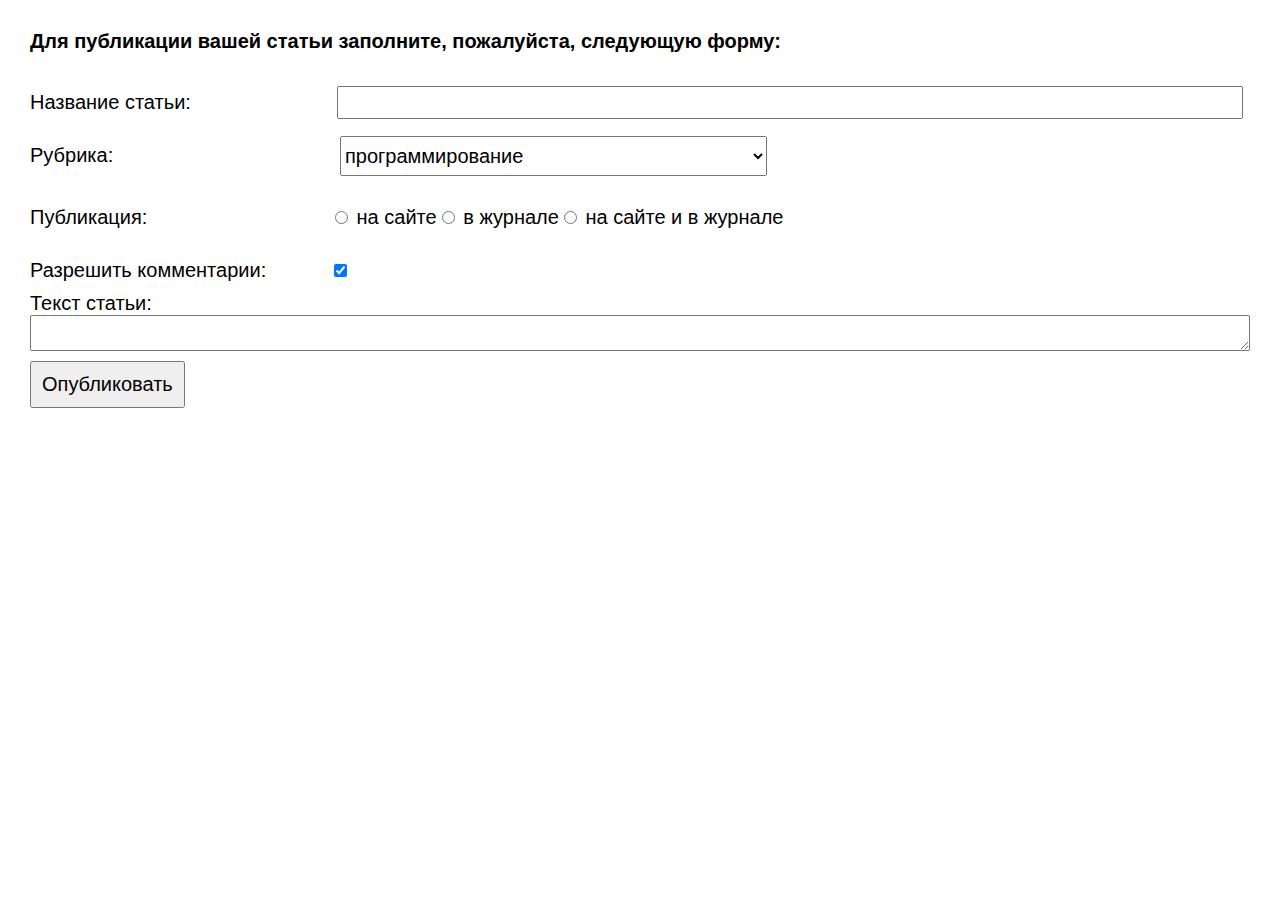
==== commit dbbafbc1: "A new version" ====
--- a/index.html
+++ b/index.html
@@ -5,12 +5,56 @@
     <meta charset="UTF-8">
     <meta http-equiv="X-UA-Compatible" content="IE=edge">
     <meta name="viewport" content="width=device-width, initial-scale=1.0">
-    <title>Questions</title>
+    <title>Form</title>
+    <link rel="stylesheet" href="./css/style.css">
 </head>
 
 <body>
-    <h1>Старт</h1>
-    <script src="./js/script.js"></script>
+    <div class="container">
+        <h4>Для публикации вашей статьи заполните, пожалуйста, следующую форму:</h4>
+        <form action="#">
+            <div class="form__row">
+                <label for="title">Название статьи:</label>
+                <input type="text" name="article title" id="title">
+            </div>
+            <div class="form__row">
+                <label for="head">Рубрика:</label>
+                <select name="heading" id="head">
+                    <option value="computer technology">компьютерная техника</option>
+                    <option value="graphics and design">графика и дизайн</option>
+                    <option selected value="programming">программирование</option>
+                </select>
+            </div>
+            <div class="form__row radio">
+                <p>Публикация:</p>
+
+                <div class="form__radio-button">
+                    <input type="radio" id="publication1" name="publication" value="site">
+                    <label for="publication1">на сайте</label>
+                </div>
+                <div class="form__radio-button">
+                    <input type="radio" id="publication2" name="publication" value="magazine">
+                    <label for="publication2">в журнале</label>
+                </div>
+
+                <div class="form__radio-button">
+                    <input type="radio" id="publication3" name="publication" value="site and magazine">
+                    <label for="publication3">на сайте и в журнале</label>
+                </div>
+
+
+            </div>
+            <div class="form__box">
+                <label for="comments">Разрешить комментарии:</label>
+                <input checked type="checkbox" name="comments" value="yes" id="comments">
+            </div>
+            <div class="form__text">
+                <label for="article">Текст статьи:</label>
+                <textarea name="article" id="article"></textarea>
+            </div>
+            <button type="submit">Опубликовать</button>
+        </form>
+    </div>
 </body>
 
 </html>--- a/css/style.css
+++ b/css/style.css
@@ -0,0 +1,95 @@
+body {
+    margin: 0;
+    padding: 0;
+    font-family: sans-serif;
+    font-size: 20px;
+    box-sizing: border-box;
+}
+
+.container {
+    margin: 30px;
+}
+
+.form__row {
+    display: flex;
+    align-items: center;
+}
+
+.form__row>label {
+    width: 300px;
+}
+
+.form__box {
+    display: flex;
+    margin-bottom: .5em;
+}
+
+.form__box>label {
+    width: 300px;
+}
+
+p {
+    width: 300px;
+}
+
+.radio {
+    margin-bottom: .5em;
+}
+
+.form__row>input {
+    flex: 5;
+    margin: .5em;
+    height: 2em;
+}
+
+.form__row>select {
+    margin: .5em;
+    height: 2em;
+    font-family: sans-serif;
+    font-size: 1em;
+    width: 35%;
+
+}
+
+.form__text {
+    display: flex;
+    flex-direction: column;
+}
+
+.form__text>textarea {
+    flex: 1;
+
+}
+
+button {
+    padding: .5em;
+    margin-top: .5em;
+    font-family: sans-serif;
+    font-size: 1em;
+}
+
+
+
+
+@media screen and (max-width: 768px) {
+    .form__row {
+        flex-direction: column;
+        justify-content: start;
+        align-items: start;
+    }
+
+    .form__row>input {
+        width: 100%;
+    }
+
+    .form__row>select {
+        width: 100%;
+    }
+}
+
+
+@media screen and (max-width: 992px) {
+    .form__row>input {
+        flex: 4;
+    }
+}